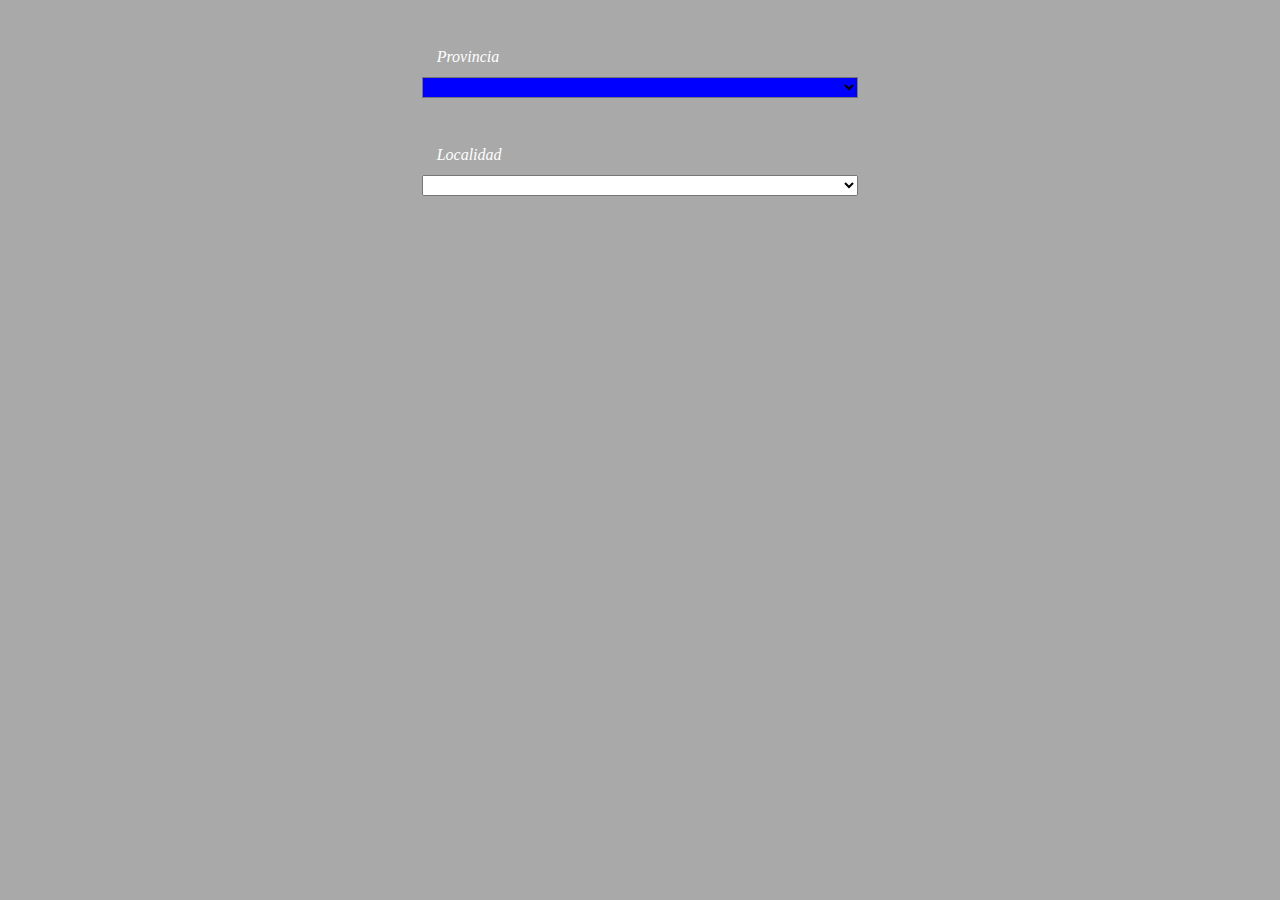
==== Front/index.html @ b4fdd060 "Primer commit" ====
<!DOCTYPE html>
<header>
    <link rel="stylesheet" href="https://stackpath.bootstrapcdn.com/bootstrap/4.3.1/css/bootstrap.min.css" integrity="sha384-ggOyR0iXCbMQv3Xipma34MD+dH/1fQ784/j6cY/iJTQUOhcWr7x9JvoRxT2MZw1T" crossorigin="anonymous">
   <link rel="stylesheet" href="index.css">
    <script src="https://code.jquery.com/jquery-3.3.1.slim.min.js" integrity="sha384-q8i/X+965DzO0rT7abK41JStQIAqVgRVzpbzo5smXKp4YfRvH+8abtTE1Pi6jizo" crossorigin="anonymous"></script>
    <script src="https://cdnjs.cloudflare.com/ajax/libs/popper.js/1.14.7/umd/popper.min.js" integrity="sha384-UO2eT0CpHqdSJQ6hJty5KVphtPhzWj9WO1clHTMGa3JDZwrnQq4sF86dIHNDz0W1" crossorigin="anonymous"></script>
    <script src="https://stackpath.bootstrapcdn.com/bootstrap/4.3.1/js/bootstrap.min.js" integrity="sha384-JjSmVgyd0p3pXB1rRibZUAYoIIy6OrQ6VrjIEaFf/nJGzIxFDsf4x0xIM+B07jRM" crossorigin="anonymous"></script>
    <script src="index.js"></script>
</header>
<body>
    <div class="row centrar">
        <label  class="col-md-4 "  >
            Provincia
        </label>
    </div>
    <div class="row centrar">
        <select id="provincia" class="col-md-4 "  >
            
        </select>
    </div>
    
    <div class="row centrar">
        <label  class="col-md-4 "  >
            Localidad
        </label>
    </div>
    <div class="row centrar">
        <select id="localidad" class="col-md-4 zoom"  >
            
        </select>
    </div>
    
</body>
---- Front/index.css ----
body{
  background-color: darkgrey;
}

label{
  margin-top: 5vh;
  font-family:'Franklin Gothic Medium';  
  font-style: oblique;
  color: white;
}
.centrar{
  justify-content: center;
  top: 200px; 
}

#provincia{
    background-color: blue;
    animation: drop 1.2s ; 
}


.zoom {
  transition: transform .2s; /* Animation */

}

.zoom:hover {
  transform: scale(1.5); /* (150% zoom - Note: if the zoom is too large, it will go outside of the viewport) */
}
  
  @keyframes drop {
    0% {
      transform-origin: center;
      opacity: 1;
      transform: 
      translate3d(0, -200px, 0);
    }
    80% {
      transform: 
        translate3d(0, 0px, 0)
        rotate3d(0, 0, 1, 0);
      opacity: 1;
    }
    75% {
      transform: 
        translate3d(0, 20px, 0)
        rotate3d(0, 0, 1, -10deg);
      opacity: 1;
    }
     95% {
      transform: 
        translate3d(0, -20px, 0)
        rotate3d(0, 0, 1, 10deg);
      opacity: 1;
    }
    to {
      opacity: 1;
      transform: 
        
        rotate3d(0, 0, 0, 0deg);
    }
  }
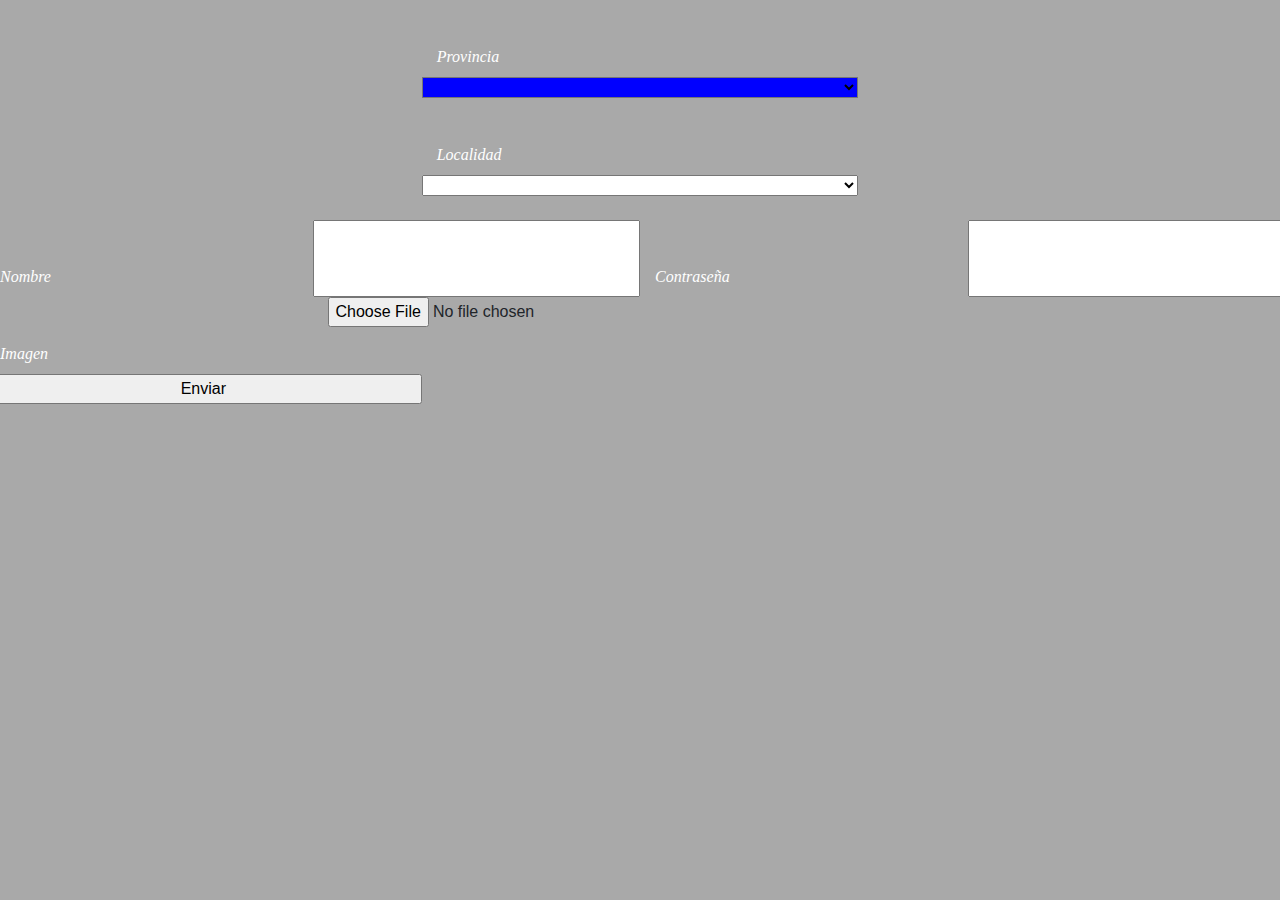
==== commit 5f7c0383: "subir aarchiv" ====
--- a/Front/index.html
+++ b/Front/index.html
@@ -1,33 +1,55 @@
 <!DOCTYPE html>
 <header>
-    <link rel="stylesheet" href="https://stackpath.bootstrapcdn.com/bootstrap/4.3.1/css/bootstrap.min.css" integrity="sha384-ggOyR0iXCbMQv3Xipma34MD+dH/1fQ784/j6cY/iJTQUOhcWr7x9JvoRxT2MZw1T" crossorigin="anonymous">
-   <link rel="stylesheet" href="index.css">
-    <script src="https://code.jquery.com/jquery-3.3.1.slim.min.js" integrity="sha384-q8i/X+965DzO0rT7abK41JStQIAqVgRVzpbzo5smXKp4YfRvH+8abtTE1Pi6jizo" crossorigin="anonymous"></script>
-    <script src="https://cdnjs.cloudflare.com/ajax/libs/popper.js/1.14.7/umd/popper.min.js" integrity="sha384-UO2eT0CpHqdSJQ6hJty5KVphtPhzWj9WO1clHTMGa3JDZwrnQq4sF86dIHNDz0W1" crossorigin="anonymous"></script>
-    <script src="https://stackpath.bootstrapcdn.com/bootstrap/4.3.1/js/bootstrap.min.js" integrity="sha384-JjSmVgyd0p3pXB1rRibZUAYoIIy6OrQ6VrjIEaFf/nJGzIxFDsf4x0xIM+B07jRM" crossorigin="anonymous"></script>
+    <link rel="stylesheet" href="https://stackpath.bootstrapcdn.com/bootstrap/4.3.1/css/bootstrap.min.css"
+        integrity="sha384-ggOyR0iXCbMQv3Xipma34MD+dH/1fQ784/j6cY/iJTQUOhcWr7x9JvoRxT2MZw1T" crossorigin="anonymous">
+    <link rel="stylesheet" href="index.css">
+    <script src="https://code.jquery.com/jquery-3.3.1.slim.min.js"
+        integrity="sha384-q8i/X+965DzO0rT7abK41JStQIAqVgRVzpbzo5smXKp4YfRvH+8abtTE1Pi6jizo"
+        crossorigin="anonymous"></script>
+    <script src="https://cdnjs.cloudflare.com/ajax/libs/popper.js/1.14.7/umd/popper.min.js"
+        integrity="sha384-UO2eT0CpHqdSJQ6hJty5KVphtPhzWj9WO1clHTMGa3JDZwrnQq4sF86dIHNDz0W1"
+        crossorigin="anonymous"></script>
+    <script src="https://stackpath.bootstrapcdn.com/bootstrap/4.3.1/js/bootstrap.min.js"
+        integrity="sha384-JjSmVgyd0p3pXB1rRibZUAYoIIy6OrQ6VrjIEaFf/nJGzIxFDsf4x0xIM+B07jRM"
+        crossorigin="anonymous"></script>
     <script src="index.js"></script>
 </header>
-<body>
+
+<body >
     <div class="row centrar">
-        <label  class="col-md-4 "  >
+        <label class="col-md-4 ">
             Provincia
         </label>
     </div>
     <div class="row centrar">
-        <select id="provincia" class="col-md-4 "  >
-            
+        <select id="provincia" class="col-md-4 ">
+
         </select>
     </div>
-    
+
     <div class="row centrar">
-        <label  class="col-md-4 "  >
+        <label class="col-md-4 ">
             Localidad
         </label>
     </div>
     <div class="row centrar">
-        <select id="localidad" class="col-md-4 zoom"  >
-            
+        <select id="localidad" class="col-md-4 zoom">
+
         </select>
     </div>
-    
+    <img id="imagen" class="col-md-3">
+    <br>
+    <div class="row">
+        <label class="col-md-3 ">Nombre</label>
+        <input class="col-md-3 " type="text" id="txtNombre">
+        <label class="col-md-3 ">Contrase&ntilde;a</label>
+        <input type="password" id="txtPass" class="col-md-3">
+        
+        <label class="col-md-3 ">Imagen</label>
+        <input type="file" id="archivo" class="col-md-3" >
+    </div>
+    <div class="row">
+        <input class="col-md-4 " type="button" id="btnEnviar" value="Enviar">
+    </div>
+
 </body>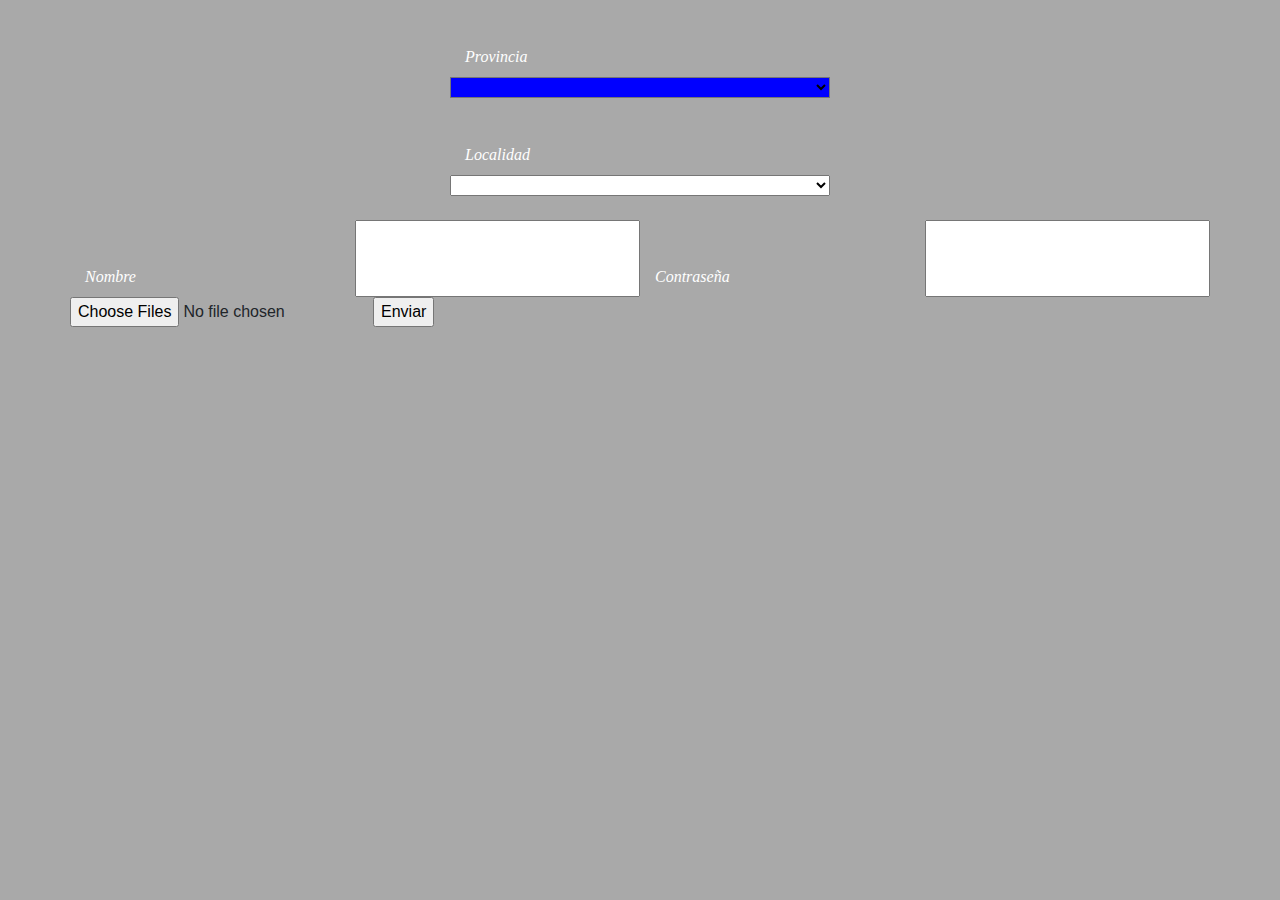
==== commit 8a6d4399: "subir imagenes" ====
--- a/Front/index.html
+++ b/Front/index.html
@@ -1,55 +1,47 @@
 <!DOCTYPE html>
 <header>
-    <link rel="stylesheet" href="https://stackpath.bootstrapcdn.com/bootstrap/4.3.1/css/bootstrap.min.css"
-        integrity="sha384-ggOyR0iXCbMQv3Xipma34MD+dH/1fQ784/j6cY/iJTQUOhcWr7x9JvoRxT2MZw1T" crossorigin="anonymous">
-    <link rel="stylesheet" href="index.css">
-    <script src="https://code.jquery.com/jquery-3.3.1.slim.min.js"
-        integrity="sha384-q8i/X+965DzO0rT7abK41JStQIAqVgRVzpbzo5smXKp4YfRvH+8abtTE1Pi6jizo"
-        crossorigin="anonymous"></script>
-    <script src="https://cdnjs.cloudflare.com/ajax/libs/popper.js/1.14.7/umd/popper.min.js"
-        integrity="sha384-UO2eT0CpHqdSJQ6hJty5KVphtPhzWj9WO1clHTMGa3JDZwrnQq4sF86dIHNDz0W1"
-        crossorigin="anonymous"></script>
-    <script src="https://stackpath.bootstrapcdn.com/bootstrap/4.3.1/js/bootstrap.min.js"
-        integrity="sha384-JjSmVgyd0p3pXB1rRibZUAYoIIy6OrQ6VrjIEaFf/nJGzIxFDsf4x0xIM+B07jRM"
-        crossorigin="anonymous"></script>
+    <link rel="stylesheet" href="https://stackpath.bootstrapcdn.com/bootstrap/4.3.1/css/bootstrap.min.css" integrity="sha384-ggOyR0iXCbMQv3Xipma34MD+dH/1fQ784/j6cY/iJTQUOhcWr7x9JvoRxT2MZw1T" crossorigin="anonymous">
+   <link rel="stylesheet" href="index.css">
+    <script src="https://code.jquery.com/jquery-3.3.1.slim.min.js" integrity="sha384-q8i/X+965DzO0rT7abK41JStQIAqVgRVzpbzo5smXKp4YfRvH+8abtTE1Pi6jizo" crossorigin="anonymous"></script>
+    <script src="https://cdnjs.cloudflare.com/ajax/libs/popper.js/1.14.7/umd/popper.min.js" integrity="sha384-UO2eT0CpHqdSJQ6hJty5KVphtPhzWj9WO1clHTMGa3JDZwrnQq4sF86dIHNDz0W1" crossorigin="anonymous"></script>
+    <script src="https://stackpath.bootstrapcdn.com/bootstrap/4.3.1/js/bootstrap.min.js" integrity="sha384-JjSmVgyd0p3pXB1rRibZUAYoIIy6OrQ6VrjIEaFf/nJGzIxFDsf4x0xIM+B07jRM" crossorigin="anonymous"></script>
     <script src="index.js"></script>
 </header>
-
-<body >
+<body class="container" >
     <div class="row centrar">
-        <label class="col-md-4 ">
+        <label  class="col-md-4 "  >
             Provincia
         </label>
     </div>
     <div class="row centrar">
-        <select id="provincia" class="col-md-4 ">
-
+        <select id="provincia" class="col-md-4 "  >
+            
         </select>
     </div>
-
+    
     <div class="row centrar">
-        <label class="col-md-4 ">
+        <label  class="col-md-4 "  >
             Localidad
         </label>
     </div>
     <div class="row centrar">
-        <select id="localidad" class="col-md-4 zoom">
-
+        <select id="localidad" class="col-md-4 zoom"  >
+            
         </select>
     </div>
-    <img id="imagen" class="col-md-3">
+    <img id='imagen' class='col-md-5' >
     <br>
     <div class="row">
-        <label class="col-md-3 ">Nombre</label>
-        <input class="col-md-3 " type="text" id="txtNombre">
-        <label class="col-md-3 ">Contrase&ntilde;a</label>
-        <input type="password" id="txtPass" class="col-md-3">
-        
-        <label class="col-md-3 ">Imagen</label>
-        <input type="file" id="archivo" class="col-md-3" >
-    </div>
-    <div class="row">
-        <input class="col-md-4 " type="button" id="btnEnviar" value="Enviar">
+        <label  class="col-md-3 "  >Nombre        </label>
+        <input class="col-md-3 " type="text" id="txtUsuario" >
+        <label  class="col-md-3 ">Contrase&ntilde;a</label>
+        <input class="col-md-3 " type="password" id="txtPass"  >
+        <input type="file" id="archivo" multiple >
+        <input type="button"  id="btnEnviar" value="Enviar" >
     </div>
 
+
+
+
+
 </body>